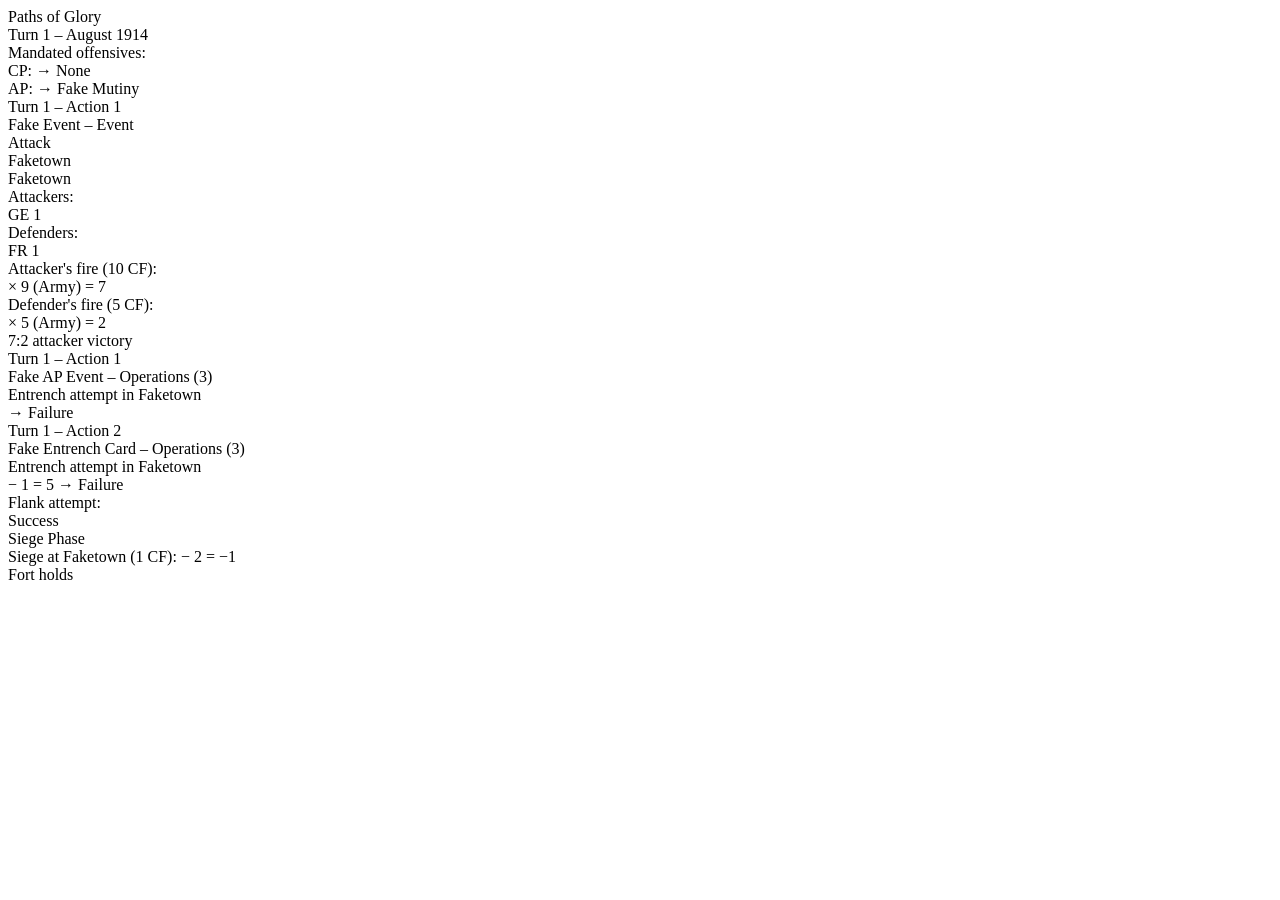
==== test/fixture.html @ f01285c3 "Initial commit: static dice analyzer (browser port of the local Python pipeline) Co-Authored-By: Cla" ====
<html><head><title>Fake Game</title></head><body>
<div id="log"><div class="h1">Paths of Glory</div><div></div><div class="h1">Turn 1 – August 1914</div><div></div><div>Mandated offensives:</div><div>CP: <span class="die cp d6"></span> → None</div><div>AP: <span class="die ap d1"></span> → <span class="cardtip cp-card" onmouseenter="on_focus_card_tip(112)" onmouseleave="on_blur_card_tip()" onclick="on_click_card_tip(112)">Fake Mutiny</span></div><div></div><div class="h3 cp">Turn 1 – Action 1</div><div></div><div><span class="cardtip cp-card">Fake Event</span> – Event</div><div>Attack</div><div class="i"><span class="spacetip" onmouseenter="on_focus_space_tip(1)" onmouseleave="on_blur_space_tip(1)" onclick="on_click_space_tip(1)">Faketown</span></div><div></div><div class="h4 group cp"><span class="spacetip">Faketown</span></div><div class="group cp">Attackers:</div><div class="i group cp"><span class="piecetip cp-unit">GE 1</span></div><div class="group cp">Defenders:</div><div class="i group cp"><span class="piecetip ap-unit">FR 1</span></div><div class="group cp">Attacker's fire (10 CF):</div><div class="i group cp"><span class="die cp d6"></span> × 9 (Army) = 7</div><div class="group cp">Defender's fire (5 CF):</div><div class="i group cp"><span class="die ap d1"></span> × 5 (Army) = 2</div><div class="bold group cp">7:2 attacker victory</div><div></div><div class="h3 ap">Turn 1 – Action 1</div><div></div><div><span class="cardtip ap-card">Fake AP Event</span> – Operations (3)</div><div>Entrench attempt in <span class="spacetip">Faketown</span></div><div class="i"><span class="die ap d4"></span> → Failure</div><div></div><div class="h3 cp">Turn 1 – Action 2</div><div></div><div><span class="cardtip cp-card">Fake Entrench Card</span> – Operations (3)</div><div>Entrench attempt in <span class="spacetip">Faketown</span></div><div class="i"><span class="die cp d6"></span> − 1 = 5 → Failure</div><div class="group cp">Flank attempt:</div><div class="i"><span class="die cp d4"></span> Success</div><div></div><div class="h2">Siege Phase</div><div></div><div>Siege at <span class="spacetip">Faketown</span> (1 CF): <span class="die cp d1"></span> − 2 = −1</div><div class="i">Fort holds</div></div>
</body></html>
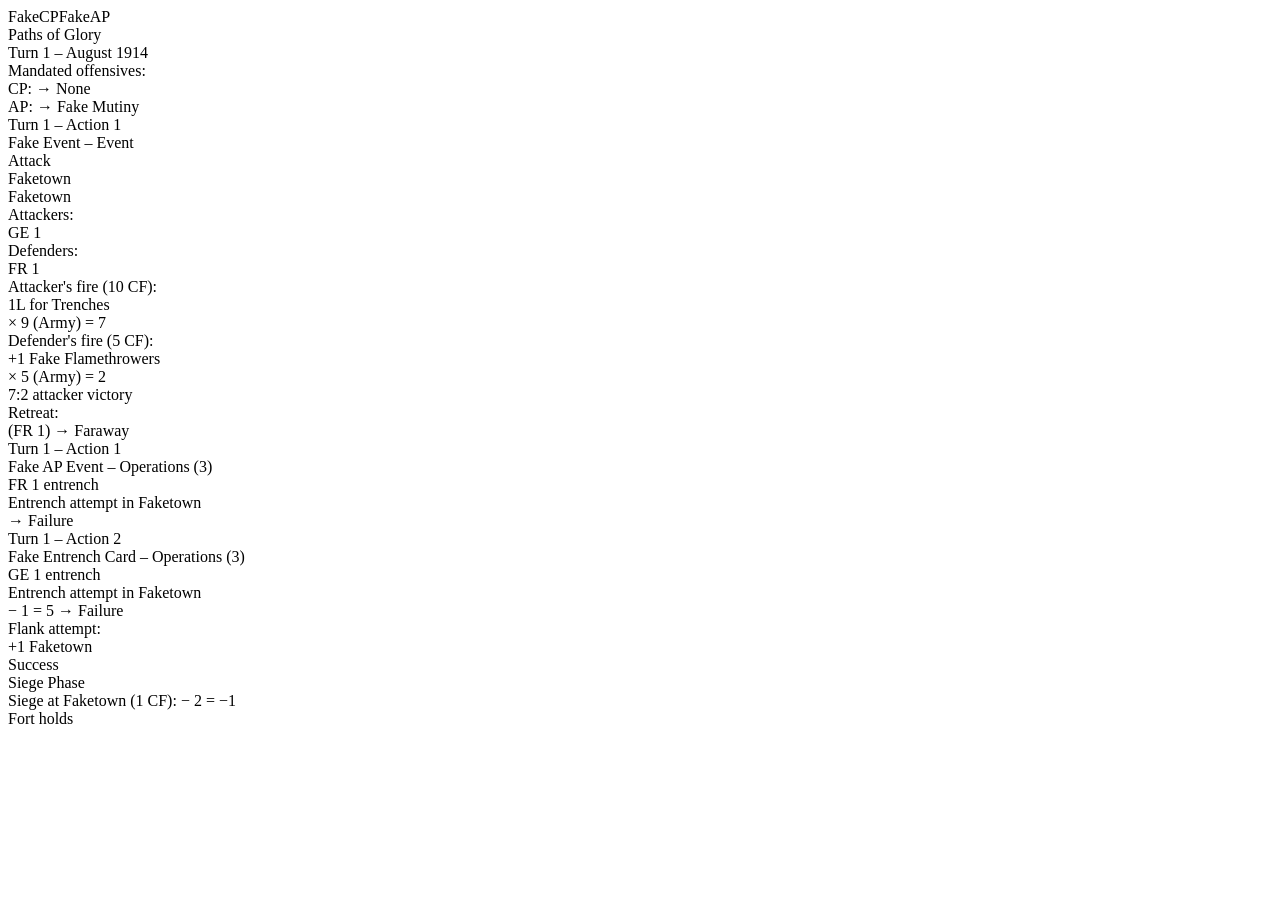
==== commit 12a5eb4d: "Rework report structure and fix combat-math gaps per methodology.md Parser (js/parser.js): - Fix sie" ====
--- a/test/fixture.html
+++ b/test/fixture.html
@@ -1,3 +1,5 @@
+<!-- saved from url=(0091)https://www.rally-the-troops.com/paths-of-glory/play.html?game=999&role=Central%20Powers -->
 <html><head><title>Fake Game</title></head><body>
-<div id="log"><div class="h1">Paths of Glory</div><div></div><div class="h1">Turn 1 – August 1914</div><div></div><div>Mandated offensives:</div><div>CP: <span class="die cp d6"></span> → None</div><div>AP: <span class="die ap d1"></span> → <span class="cardtip cp-card" onmouseenter="on_focus_card_tip(112)" onmouseleave="on_blur_card_tip()" onclick="on_click_card_tip(112)">Fake Mutiny</span></div><div></div><div class="h3 cp">Turn 1 – Action 1</div><div></div><div><span class="cardtip cp-card">Fake Event</span> – Event</div><div>Attack</div><div class="i"><span class="spacetip" onmouseenter="on_focus_space_tip(1)" onmouseleave="on_blur_space_tip(1)" onclick="on_click_space_tip(1)">Faketown</span></div><div></div><div class="h4 group cp"><span class="spacetip">Faketown</span></div><div class="group cp">Attackers:</div><div class="i group cp"><span class="piecetip cp-unit">GE 1</span></div><div class="group cp">Defenders:</div><div class="i group cp"><span class="piecetip ap-unit">FR 1</span></div><div class="group cp">Attacker's fire (10 CF):</div><div class="i group cp"><span class="die cp d6"></span> × 9 (Army) = 7</div><div class="group cp">Defender's fire (5 CF):</div><div class="i group cp"><span class="die ap d1"></span> × 5 (Army) = 2</div><div class="bold group cp">7:2 attacker victory</div><div></div><div class="h3 ap">Turn 1 – Action 1</div><div></div><div><span class="cardtip ap-card">Fake AP Event</span> – Operations (3)</div><div>Entrench attempt in <span class="spacetip">Faketown</span></div><div class="i"><span class="die ap d4"></span> → Failure</div><div></div><div class="h3 cp">Turn 1 – Action 2</div><div></div><div><span class="cardtip cp-card">Fake Entrench Card</span> – Operations (3)</div><div>Entrench attempt in <span class="spacetip">Faketown</span></div><div class="i"><span class="die cp d6"></span> − 1 = 5 → Failure</div><div class="group cp">Flank attempt:</div><div class="i"><span class="die cp d4"></span> Success</div><div></div><div class="h2">Siege Phase</div><div></div><div>Siege at <span class="spacetip">Faketown</span> (1 CF): <span class="die cp d1"></span> − 2 = −1</div><div class="i">Fort holds</div></div>
+<div class="chat"><span class="user Central_Powers player_2">FakeCP</span><span class="user Allied_Powers player_1">FakeAP</span></div>
+<div id="log"><div class="h1">Paths of Glory</div><div></div><div class="h1">Turn 1 – August 1914</div><div></div><div>Mandated offensives:</div><div>CP: <span class="die cp d6"></span> → None</div><div>AP: <span class="die ap d1"></span> → <span class="cardtip cp-card" onmouseenter="on_focus_card_tip(112)" onmouseleave="on_blur_card_tip()" onclick="on_click_card_tip(112)">Fake Mutiny</span></div><div></div><div class="h3 cp">Turn 1 – Action 1</div><div></div><div><span class="cardtip cp-card">Fake Event</span> – Event</div><div>Attack</div><div class="i"><span class="spacetip" onmouseenter="on_focus_space_tip(1)" onmouseleave="on_blur_space_tip(1)" onclick="on_click_space_tip(1)">Faketown</span></div><div></div><div class="h4 group cp"><span class="spacetip">Faketown</span></div><div class="group cp">Attackers:</div><div class="i group cp"><span class="piecetip cp-unit">GE 1</span></div><div class="group cp">Defenders:</div><div class="i group cp"><span class="piecetip ap-unit">FR 1</span></div><div class="group cp">Attacker's fire (10 CF):</div><div class="i group cp">1L for Trenches</div><div class="i group cp"><span class="die cp d6"></span> × 9 (Army) = 7</div><div class="group cp">Defender's fire (5 CF):</div><div class="i group cp">+1 <span class="cardtip ap-card" onmouseenter="on_focus_card_tip(1)" onmouseleave="on_blur_card_tip()" onclick="on_click_card_tip(1)">Fake Flamethrowers</span></div><div class="i group cp"><span class="die ap d1"></span> × 5 (Army) = 2</div><div class="bold group cp">7:2 attacker victory</div><div class="group cp">Retreat:</div><div class="i group cp"><span class="piecetip ap-unit">(FR 1)</span> → <span class="spacetip">Faraway</span></div><div></div><div class="h3 ap">Turn 1 – Action 1</div><div></div><div><span class="cardtip ap-card">Fake AP Event</span> – Operations (3)</div><div class="i"><span class="piecetip ap-unit">FR 1</span> entrench</div><div>Entrench attempt in <span class="spacetip">Faketown</span></div><div class="i"><span class="die ap d4"></span> → Failure</div><div></div><div class="h3 cp">Turn 1 – Action 2</div><div></div><div><span class="cardtip cp-card">Fake Entrench Card</span> – Operations (3)</div><div class="i"><span class="piecetip cp-unit">GE 1</span> entrench</div><div>Entrench attempt in <span class="spacetip">Faketown</span></div><div class="i"><span class="die cp d6"></span> − 1 = 5 → Failure</div><div class="group cp">Flank attempt:</div><div class="i group cp">+1 <span class="spacetip">Faketown</span></div><div class="i"><span class="die cp d4"></span> Success</div><div></div><div class="h2">Siege Phase</div><div></div><div>Siege at <span class="spacetip">Faketown</span> (1 CF): <span class="die cp d1"></span> − 2 = −1</div><div class="i">Fort holds</div></div>
 </body></html>
